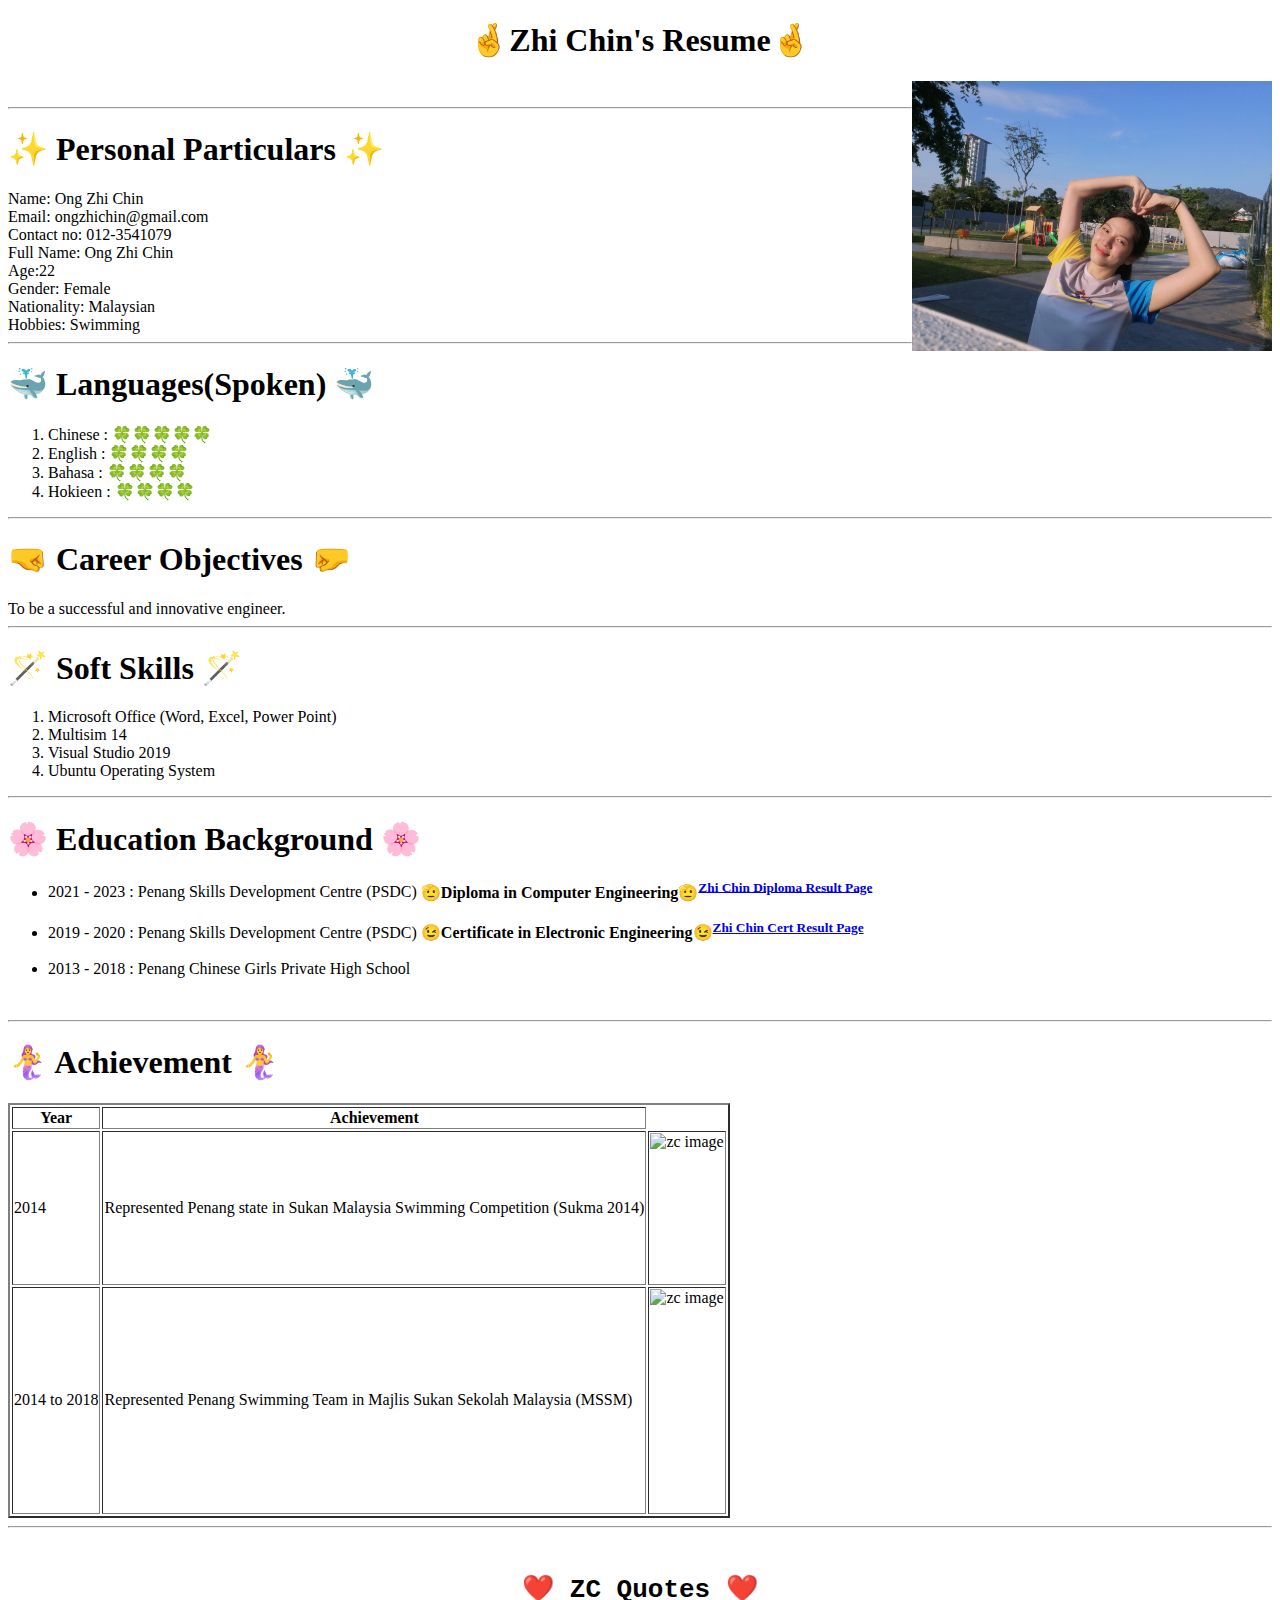
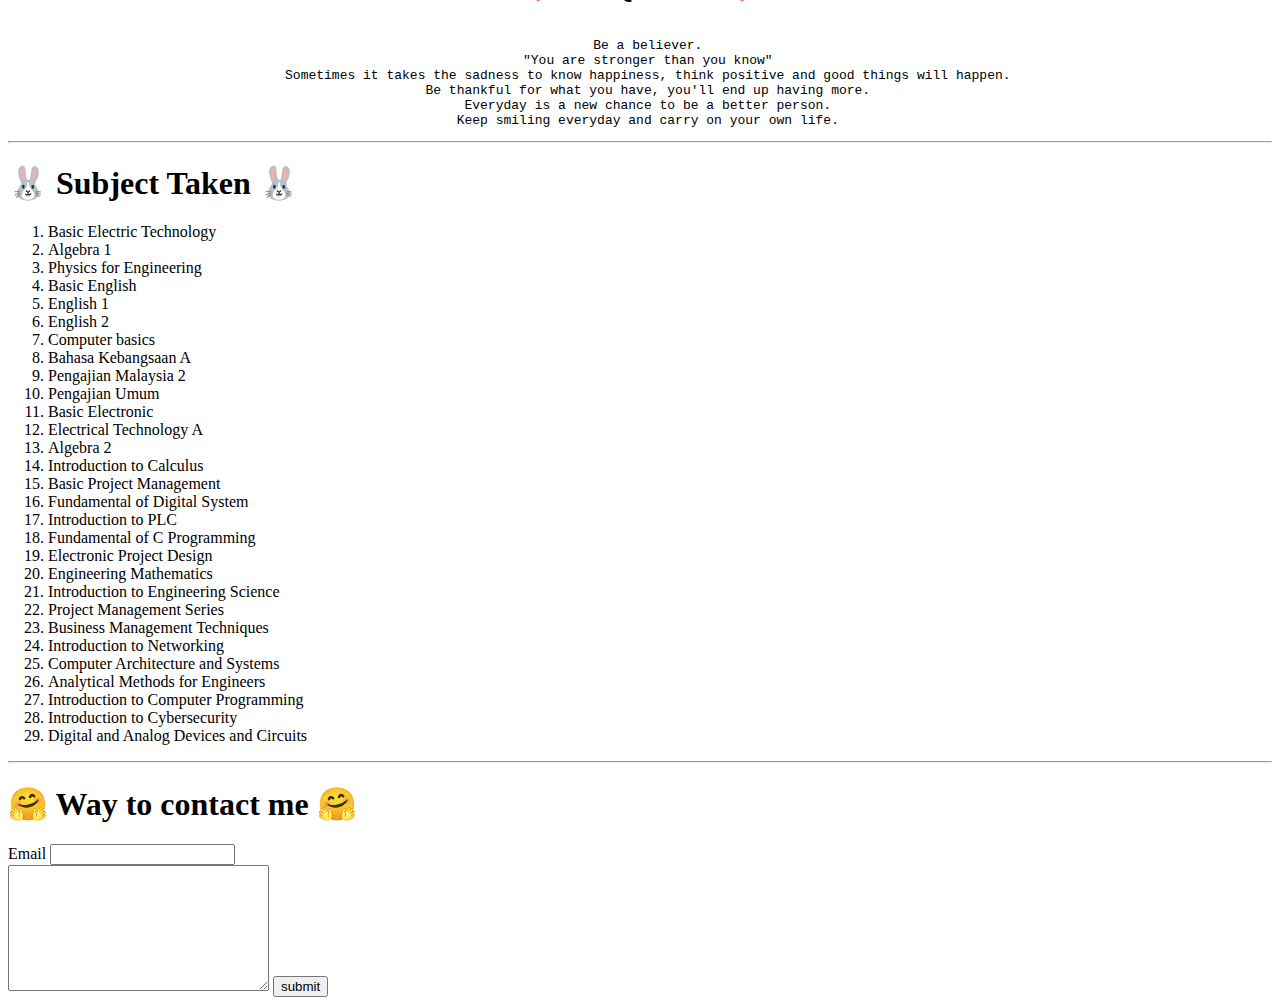
==== index.html @ ccd00803 "Update index.html" ====
<!DOCTYPE html>
<html lang="en" dir="ltr">
  <head>
    <meta charset="utf-8">
    <title>Resume</title>
    <style>
    img {
      float: right;
    }

    </style>
  </head>

  <body>
  <h1 style="text-align:center">🤞Zhi Chin's Resume🤞</h1>

  <img src="ozchin.jpg" alt="zc image" height='270' witdh='45'><br>


<hr>

<h1>✨ Personal Particulars ✨</h1>
<label>Name: Ong Zhi Chin</label><br>
<label>Email: ongzhichin@gmail.com</label><br>
<label>Contact no: 012-3541079</label><br>
<label>Full Name: Ong Zhi Chin</label><br>
<label>Age:22 </label><br>
<label>Gender: Female</label><br>
<label>Nationality: Malaysian</label><br>
<label>Hobbies: Swimming</label><br>
<hr>
<h1>🐳 Languages(Spoken) 🐳</h1>
<ol>
  <li>Chinese : 🍀🍀🍀🍀🍀</li>
  <li>English : 🍀🍀🍀🍀</li>
  <li>Bahasa  : 🍀🍀🍀🍀</li>
  <li>Hokieen : 🍀🍀🍀🍀</li>
</ol>
<hr>

<h1>🤜 Career Objectives 🤛</h1>
<label>To be a successful and innovative engineer.</label><br>

<hr>
<h1>🪄 Soft Skills 🪄</h1>
<ol>
  <li>Microsoft Office (Word, Excel, Power Point)</li>
  <li>Multisim 14</li>
  <li>Visual Studio 2019</li>
  <li>Ubuntu Operating System</li>
</ol>
<hr>
<h1>🌸 Education Background 🌸</h1>
<ul>
  <li>2021 - 2023 : Penang Skills Development Centre (PSDC) <b> 🫡Diploma in Computer Engineering🫡<sup><a href="dip.html">Zhi Chin Diploma Result Page</a></sup></b></li><br>
  <li>2019 - 2020 : Penang Skills Development Centre (PSDC) <b>😉Certificate in Electronic Engineering😉<sup><a href="cert.html">Zhi Chin Cert Result Page</a></sup></b></li><br>

  <li>2013 - 2018 : Penang Chinese Girls Private High School</li>
</ul><br>

<hr>


<h1>🧜‍♀️ Achievement 🧜‍♀️</h1>
<table border="2">
<thead>
<th>Year</th>
<th>Achievement</th>
</thead>

<tbody>

<tr>
  <td>2014</td>
  <td>Represented Penang state in Sukan Malaysia Swimming Competition (Sukma 2014)</td>
  <td><img src="images\swim.jpg" alt="zc image" height='150' witdh='75'></td>
</tr>

<tr>
  <td>2014 to 2018</td>
  <td>Represented Penang Swimming Team in Majlis Sukan Sekolah Malaysia (MSSM)</td>
  <td><img src="images\zchin.jpg" alt="zc image" height='223' witdh='60'></td>
</tr>

</tbody>
</table>

<hr>
<pre style="text-align:center">
  <h1>❤️ ZC Quotes ❤️</h1>
  Be a believer.
  "You are stronger than you know"
  Sometimes it takes the sadness to know happiness, think positive and good things will happen.
  Be thankful for what you have, you'll end up having more.
  Everyday is a new chance to be a better person.
  Keep smiling everyday and carry on your own life.
</pre>
<hr>
<h1>🐰 Subject Taken 🐰</h1>
<ol>
  <li>Basic Electric Technology</li>
  <li>Algebra 1</li>
  <li>Physics for Engineering</li>
  <li>Basic English</li>
  <li>English 1</li>
  <li>English 2</li>
  <li>Computer basics</li>
  <li>Bahasa Kebangsaan A</li>
  <li>Pengajian Malaysia 2</li>
  <li>Pengajian Umum</li>
  <li>Basic Electronic</li>
  <li>Electrical Technology A</li>
  <li>Algebra 2</li>
  <li>Introduction to Calculus</li>
  <li>Basic Project Management</li>
  <li>Fundamental of Digital System</li>
  <li>Introduction to PLC</li>
  <li>Fundamental of C Programming</li>
  <li>Electronic Project Design</li>
  <li>Engineering Mathematics</li>
  <li>Introduction to Engineering Science</li>
  <li>Project Management Series</li>
  <li>Business Management Techniques</li>
  <li>Introduction to Networking</li>
  <li>Computer Architecture and Systems</li>
  <li>Analytical Methods for Engineers</li>
  <li>Introduction to Computer Programming</li>
  <li>Introduction to Cybersecurity</li>
  <li>Digital and Analog Devices and Circuits</li>
</ol>

<hr>
<h1>🤗 Way to contact me 🤗</h1>
<form class="" action="mailto:zhio1138@student.psdc.edu.my" method="post">

<label>Email</label>
<input type="email" name="email" value="" /> <br>
<textarea name="name" rows="8" cols="30"></textarea>
<input type="submit" name="" value="submit"/> <br>

</body>
</html>
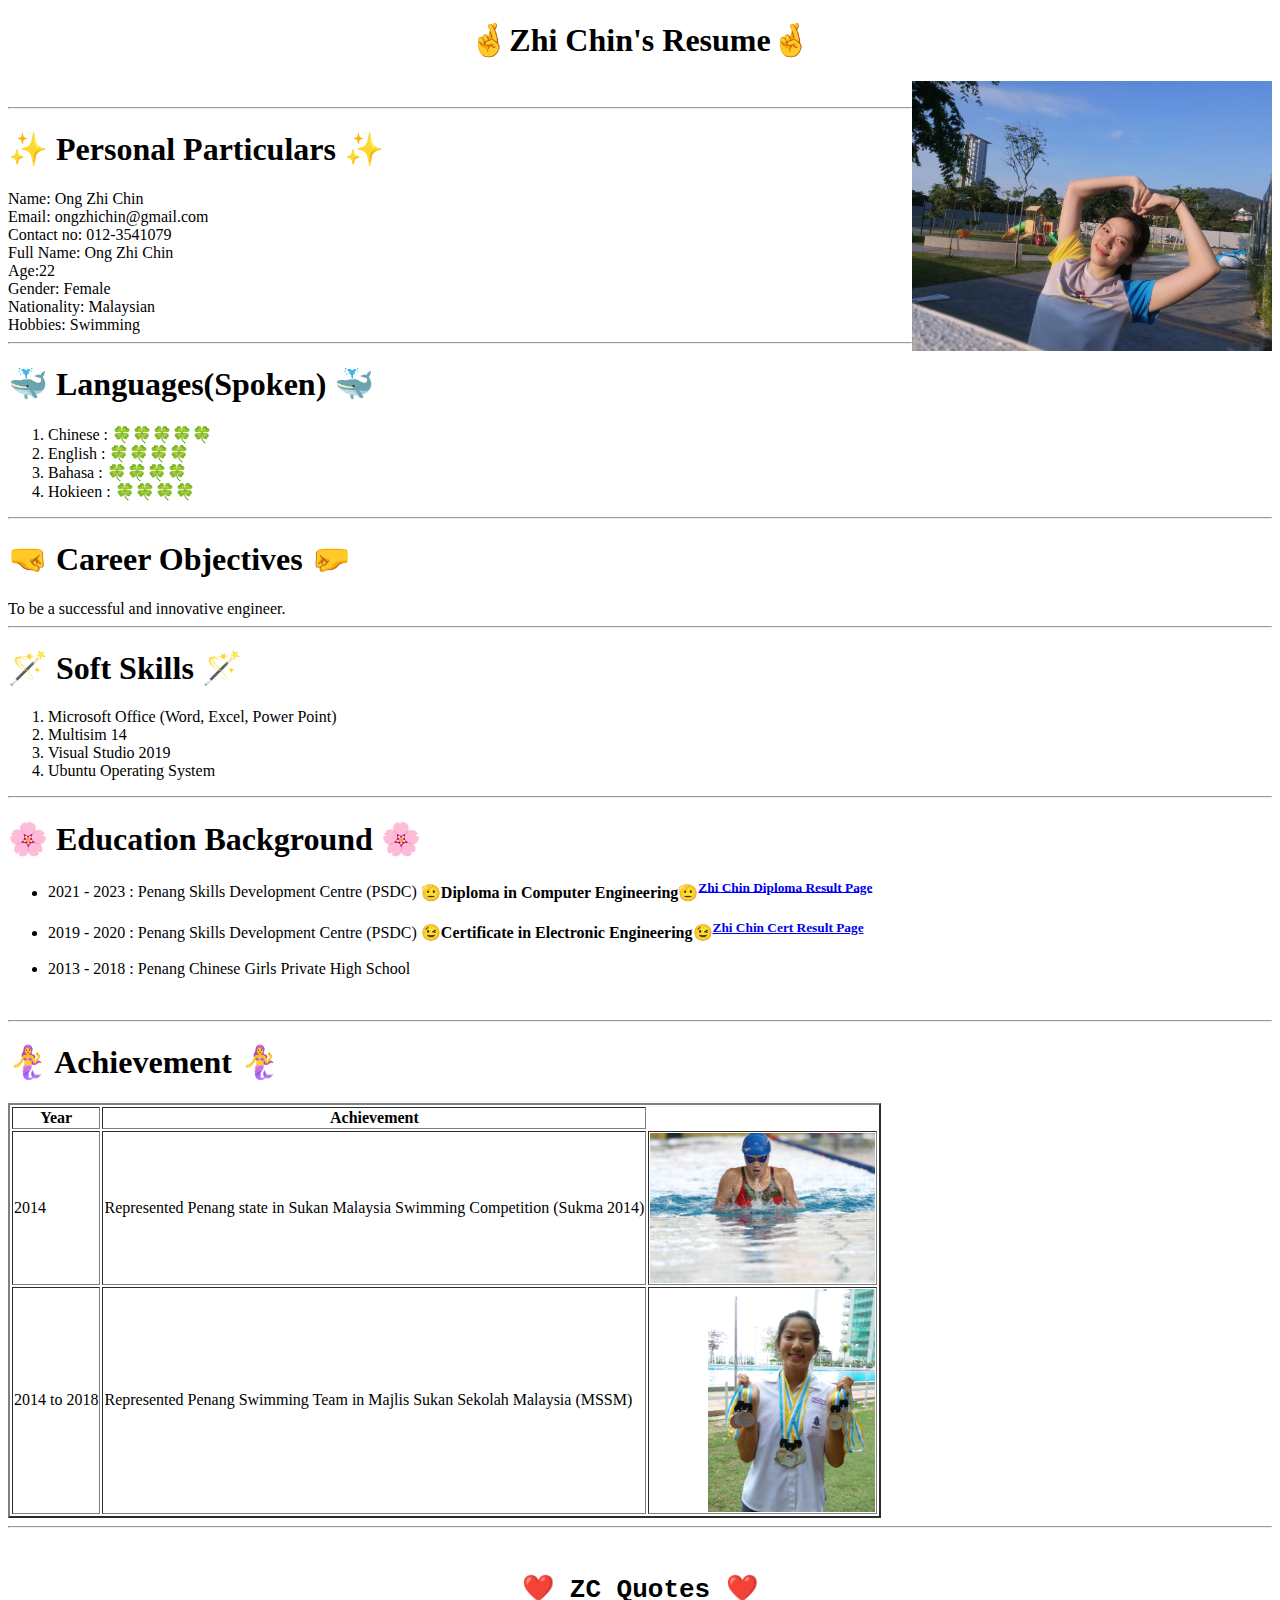
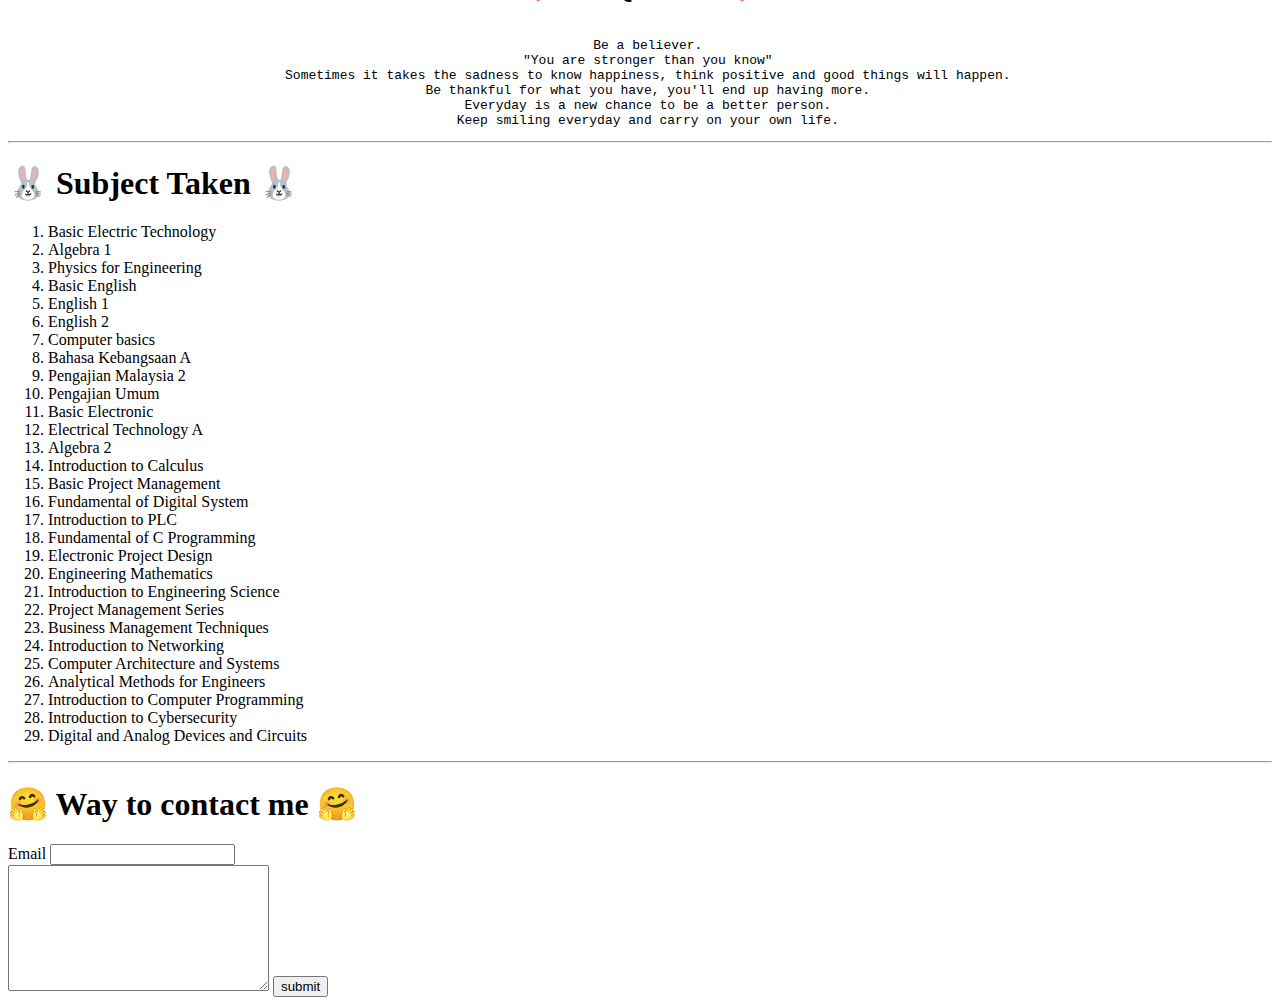
==== commit bab5ccb1: "Update index.html" ====
--- a/index.html
+++ b/index.html
@@ -73,13 +73,13 @@
 <tr>
   <td>2014</td>
   <td>Represented Penang state in Sukan Malaysia Swimming Competition (Sukma 2014)</td>
-  <td><img src="images\swim.jpg" alt="zc image" height='150' witdh='75'></td>
+  <td><img src="swim.jpg" alt="zc image" height='150' witdh='75'></td>
 </tr>
 
 <tr>
   <td>2014 to 2018</td>
   <td>Represented Penang Swimming Team in Majlis Sukan Sekolah Malaysia (MSSM)</td>
-  <td><img src="images\zchin.jpg" alt="zc image" height='223' witdh='60'></td>
+  <td><img src="\zchin.jpg" alt="zc image" height='223' witdh='60'></td>
 </tr>
 
 </tbody>
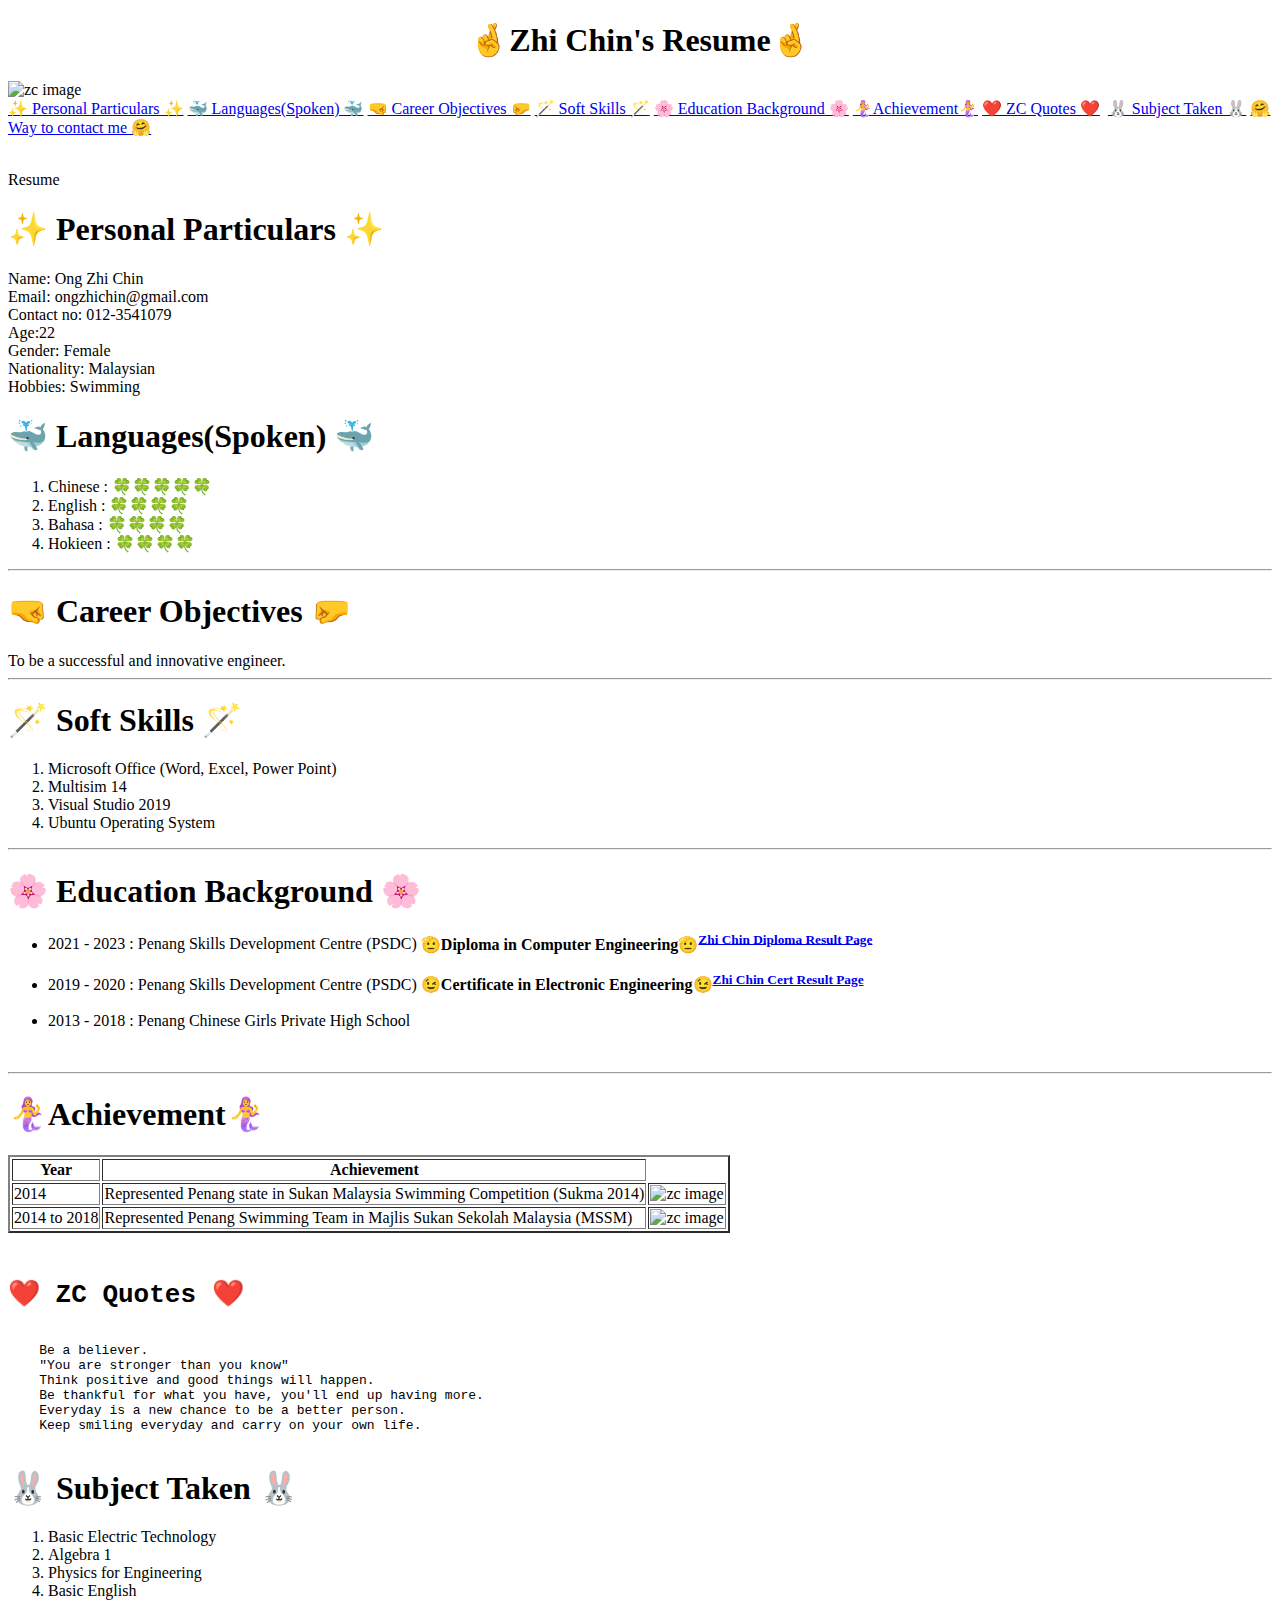
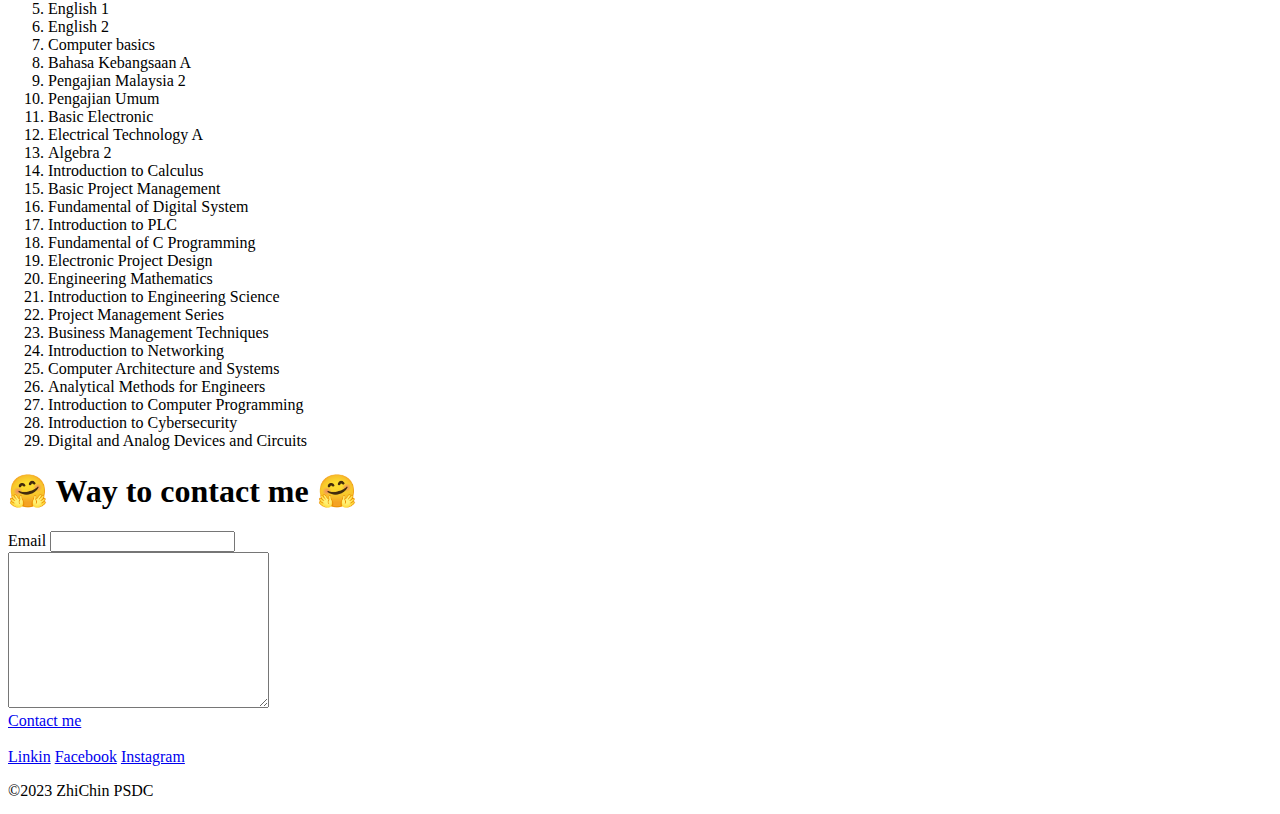
==== commit 1a0b1458: "Update index.html" ====
--- a/index.html
+++ b/index.html
@@ -2,141 +2,194 @@
 <html lang="en" dir="ltr">
   <head>
     <meta charset="utf-8">
+
+    <link rel="icon" href="images\zc favicon.ico">
+    <link rel="stylesheet" href="css\mystyle.css">
+
+
+
+<link rel="preconnect" href="https://fonts.googleapis.com">
+<link rel="preconnect" href="https://fonts.gstatic.com" crossorigin>
+<link href="https://fonts.googleapis.com/css2?family=Indie+Flower&family=Itim&family=Lora&family=Noto+Serif:ital@1&display=swap" rel="stylesheet">
     <title>Resume</title>
-    <style>
-    img {
-      float: right;
-    }
 
-    </style>
   </head>
 
   <body>
-  <h1 style="text-align:center">🤞Zhi Chin's Resume🤞</h1>
+    <div class="TOP">
+      <h1 style="text-align:center">🤞Zhi Chin's Resume🤞</h1>
 
-  <img src="ozchin.jpg" alt="zc image" height='270' witdh='45'><br>
+      <div class="top-pic">
+        <img src="C:\Users\zczhi\Desktop\Web Dev\images\ozchin.jpg" alt="zc image" height='170' witdh='45'>
+      </div>
+
+      <div class="top-link">
+
+      <a href="#✨ Personal Particulars ✨">✨ Personal Particulars ✨</a>
+      <a href="#🐳 Languages(Spoken) 🐳">🐳 Languages(Spoken) 🐳</a>
+      <a href="#🤜 Career Objectives 🤛">🤜 Career Objectives 🤛</a>
+      <a href="#🪄 Soft Skills 🪄">🪄 Soft Skills 🪄</a>
+      <a href="#🌸 Education Background 🌸">🌸 Education Background 🌸</a>
+      <a href="#🧜‍♀️Achievement🧜‍♀️"> 🧜‍♀️Achievement🧜‍♀️</a>
+      <a href="#❤️ ZC Quotes ❤️">❤️ ZC Quotes ❤️</a> ‍
+      <a href="#🐰 Subject Taken 🐰">🐰 Subject Taken 🐰</a>
+      <a href="#🤗 Way to contact me 🤗"> 🤗 Way to contact me 🤗</a>
+      </div>
+
+      <div class="top">
+
+        <div class="top-zc-cny">
+            <img src="images\zc cny.jpg" alt="" class="top-image">
+            <p class="top-text">Resume</p>
+        </div>
 
 
-<hr>
+          <div class="PP">
+            <h1 id="✨ Personal Particulars ✨">✨ Personal Particulars ✨</h1>
 
-<h1>✨ Personal Particulars ✨</h1>
-<label>Name: Ong Zhi Chin</label><br>
-<label>Email: ongzhichin@gmail.com</label><br>
-<label>Contact no: 012-3541079</label><br>
-<label>Full Name: Ong Zhi Chin</label><br>
-<label>Age:22 </label><br>
-<label>Gender: Female</label><br>
-<label>Nationality: Malaysian</label><br>
-<label>Hobbies: Swimming</label><br>
-<hr>
-<h1>🐳 Languages(Spoken) 🐳</h1>
-<ol>
-  <li>Chinese : 🍀🍀🍀🍀🍀</li>
-  <li>English : 🍀🍀🍀🍀</li>
-  <li>Bahasa  : 🍀🍀🍀🍀</li>
-  <li>Hokieen : 🍀🍀🍀🍀</li>
-</ol>
-<hr>
+            <label>Name: Ong Zhi Chin</label><br>
+            <label>Email: ongzhichin@gmail.com</label><br>
+            <label>Contact no: 012-3541079</label><br>
+            <label>Age:22 </label><br>
+            <label>Gender: Female</label><br>
+            <label>Nationality: Malaysian</label><br>
+            <label>Hobbies: Swimming</label><br>
+          </div>
 
-<h1>🤜 Career Objectives 🤛</h1>
-<label>To be a successful and innovative engineer.</label><br>
+        </div>
 
-<hr>
-<h1>🪄 Soft Skills 🪄</h1>
-<ol>
-  <li>Microsoft Office (Word, Excel, Power Point)</li>
-  <li>Multisim 14</li>
-  <li>Visual Studio 2019</li>
-  <li>Ubuntu Operating System</li>
-</ol>
-<hr>
-<h1>🌸 Education Background 🌸</h1>
-<ul>
-  <li>2021 - 2023 : Penang Skills Development Centre (PSDC) <b> 🫡Diploma in Computer Engineering🫡<sup><a href="dip.html">Zhi Chin Diploma Result Page</a></sup></b></li><br>
-  <li>2019 - 2020 : Penang Skills Development Centre (PSDC) <b>😉Certificate in Electronic Engineering😉<sup><a href="cert.html">Zhi Chin Cert Result Page</a></sup></b></li><br>
+    </div>
 
-  <li>2013 - 2018 : Penang Chinese Girls Private High School</li>
-</ul><br>
+<div class="Languages">
+  <h1 id="🐳 Languages(Spoken) 🐳">🐳 Languages(Spoken) 🐳</h1>
+  <ol>
+    <li>Chinese : 🍀🍀🍀🍀🍀</li>
+    <li>English : 🍀🍀🍀🍀</li>
+    <li>Bahasa  : 🍀🍀🍀🍀</li>
+    <li>Hokieen : 🍀🍀🍀🍀</li>
+  </ol>
+  <hr>
 
-<hr>
+  <h1 id="🤜 Career Objectives 🤛">🤜 Career Objectives 🤛</h1>
+  <label>To be a successful and innovative engineer.</label><br>
+
+  <hr>
+  <h1 id="🪄 Soft Skills 🪄">🪄 Soft Skills 🪄</h1>
+  <ol>
+    <li>Microsoft Office (Word, Excel, Power Point)</li>
+    <li>Multisim 14</li>
+    <li>Visual Studio 2019</li>
+    <li>Ubuntu Operating System</li>
+  </ol>
+  <hr>
+  <h1 id="🌸 Education Background 🌸">🌸 Education Background 🌸</h1>
+
+  <ul>
+    <li>2021 - 2023 : Penang Skills Development Centre (PSDC) <b> 🫡Diploma in Computer Engineering🫡<sup><a href="dip.html">Zhi Chin Diploma Result Page</a></sup></b></li><br>
+    <li>2019 - 2020 : Penang Skills Development Centre (PSDC) <b>😉Certificate in Electronic Engineering😉<sup><a href="cert.html">Zhi Chin Cert Result Page</a></sup></b></li><br>
+    <li>2013 - 2018 : Penang Chinese Girls Private High School</li>
+  </ul><br>
+
+  <hr>
+
+  <div class="Achievement">
+    <h1 id="🧜‍♀️Achievement🧜‍♀️">🧜‍♀️Achievement🧜‍♀️</h1>
+    <table border="2">
+    <thead>
+    <th>Year</th>
+    <th>Achievement</th>
+    </thead>
+
+    <tbody>
+
+    <tr>
+      <td>2014</td>
+      <td>Represented Penang state in Sukan Malaysia Swimming Competition (Sukma 2014)</td>
+      <td><img src="C:\Users\zczhi\Desktop\Web Dev\images\swim.jpg" alt="zc image" height='150' witdh='75'></td>
+    </tr>
+
+    <tr>
+      <td>2014 to 2018</td>
+      <td>Represented Penang Swimming Team in Majlis Sukan Sekolah Malaysia (MSSM)</td>
+      <td><img src="C:\Users\zczhi\Desktop\Web Dev\images\zchin.jpg" alt="zc image" height='223' witdh='70'></td>
+    </tr>
+
+    </tbody>
+    </table>
+
+  </div>
+
+</div>
+
+<div class="ZC">
+  <pre class="zc">
+    <h1 class="zc"id="❤️ ZC Quotes ❤️">❤️ ZC Quotes ❤️</h1>
+    Be a believer.
+    "You are stronger than you know"
+    Think positive and good things will happen.
+    Be thankful for what you have, you'll end up having more.
+    Everyday is a new chance to be a better person.
+    Keep smiling everyday and carry on your own life.
+  </pre>
+
+</div>
+
+<div class="Subj">
+  <h1 id="🐰 Subject Taken 🐰">🐰 Subject Taken 🐰</h1>
+  <ol>
+    <li>Basic Electric Technology</li>
+    <li>Algebra 1</li>
+    <li>Physics for Engineering</li>
+    <li>Basic English</li>
+    <li>English 1</li>
+    <li>English 2</li>
+    <li>Computer basics</li>
+    <li>Bahasa Kebangsaan A</li>
+    <li>Pengajian Malaysia 2</li>
+    <li>Pengajian Umum</li>
+    <li>Basic Electronic</li>
+    <li>Electrical Technology A</li>
+    <li>Algebra 2</li>
+    <li>Introduction to Calculus</li>
+    <li>Basic Project Management</li>
+    <li>Fundamental of Digital System</li>
+    <li>Introduction to PLC</li>
+    <li>Fundamental of C Programming</li>
+    <li>Electronic Project Design</li>
+    <li>Engineering Mathematics</li>
+    <li>Introduction to Engineering Science</li>
+    <li>Project Management Series</li>
+    <li>Business Management Techniques</li>
+    <li>Introduction to Networking</li>
+    <li>Computer Architecture and Systems</li>
+    <li>Analytical Methods for Engineers</li>
+    <li>Introduction to Computer Programming</li>
+    <li>Introduction to Cybersecurity</li>
+    <li>Digital and Analog Devices and Circuits</li>
+  </ol>
+</div>
+
+<div class="Way">
+  <h1 id="🤗 Way to contact me 🤗">🤗 Way to contact me 🤗</h1>
+
+  <label>Email</label>
+  <input type="email" name="email" value="" /> <br>
+
+  <div class="text-area">
+    <textarea name="name" rows="10" cols="30"></textarea>
+  </div>
 
 
-<h1>🧜‍♀️ Achievement 🧜‍♀️</h1>
-<table border="2">
-<thead>
-<th>Year</th>
-<th>Achievement</th>
-</thead>
+  <a href="mailto:zhio1138@student.psdc.edu.my" class="btn">Contact me</a>
+</div>
+<br>
+<div class="bottom">
+  <a href="https://www.psdc.org.my/">Linkin</a>
+  <a href="https://www.facebook.com/login/">Facebook</a>
+  <a href="https://www.instagram.com/accounts/login/">Instagram</a>
 
-<tbody>
-
-<tr>
-  <td>2014</td>
-  <td>Represented Penang state in Sukan Malaysia Swimming Competition (Sukma 2014)</td>
-  <td><img src="swim.jpg" alt="zc image" height='150' witdh='75'></td>
-</tr>
-
-<tr>
-  <td>2014 to 2018</td>
-  <td>Represented Penang Swimming Team in Majlis Sukan Sekolah Malaysia (MSSM)</td>
-  <td><img src="\zchin.jpg" alt="zc image" height='223' witdh='60'></td>
-</tr>
-
-</tbody>
-</table>
-
-<hr>
-<pre style="text-align:center">
-  <h1>❤️ ZC Quotes ❤️</h1>
-  Be a believer.
-  "You are stronger than you know"
-  Sometimes it takes the sadness to know happiness, think positive and good things will happen.
-  Be thankful for what you have, you'll end up having more.
-  Everyday is a new chance to be a better person.
-  Keep smiling everyday and carry on your own life.
-</pre>
-<hr>
-<h1>🐰 Subject Taken 🐰</h1>
-<ol>
-  <li>Basic Electric Technology</li>
-  <li>Algebra 1</li>
-  <li>Physics for Engineering</li>
-  <li>Basic English</li>
-  <li>English 1</li>
-  <li>English 2</li>
-  <li>Computer basics</li>
-  <li>Bahasa Kebangsaan A</li>
-  <li>Pengajian Malaysia 2</li>
-  <li>Pengajian Umum</li>
-  <li>Basic Electronic</li>
-  <li>Electrical Technology A</li>
-  <li>Algebra 2</li>
-  <li>Introduction to Calculus</li>
-  <li>Basic Project Management</li>
-  <li>Fundamental of Digital System</li>
-  <li>Introduction to PLC</li>
-  <li>Fundamental of C Programming</li>
-  <li>Electronic Project Design</li>
-  <li>Engineering Mathematics</li>
-  <li>Introduction to Engineering Science</li>
-  <li>Project Management Series</li>
-  <li>Business Management Techniques</li>
-  <li>Introduction to Networking</li>
-  <li>Computer Architecture and Systems</li>
-  <li>Analytical Methods for Engineers</li>
-  <li>Introduction to Computer Programming</li>
-  <li>Introduction to Cybersecurity</li>
-  <li>Digital and Analog Devices and Circuits</li>
-</ol>
-
-<hr>
-<h1>🤗 Way to contact me 🤗</h1>
-<form class="" action="mailto:zhio1138@student.psdc.edu.my" method="post">
-
-<label>Email</label>
-<input type="email" name="email" value="" /> <br>
-<textarea name="name" rows="8" cols="30"></textarea>
-<input type="submit" name="" value="submit"/> <br>
+  <p>©2023 ZhiChin PSDC</p>
+</div>
 
 </body>
 </html>
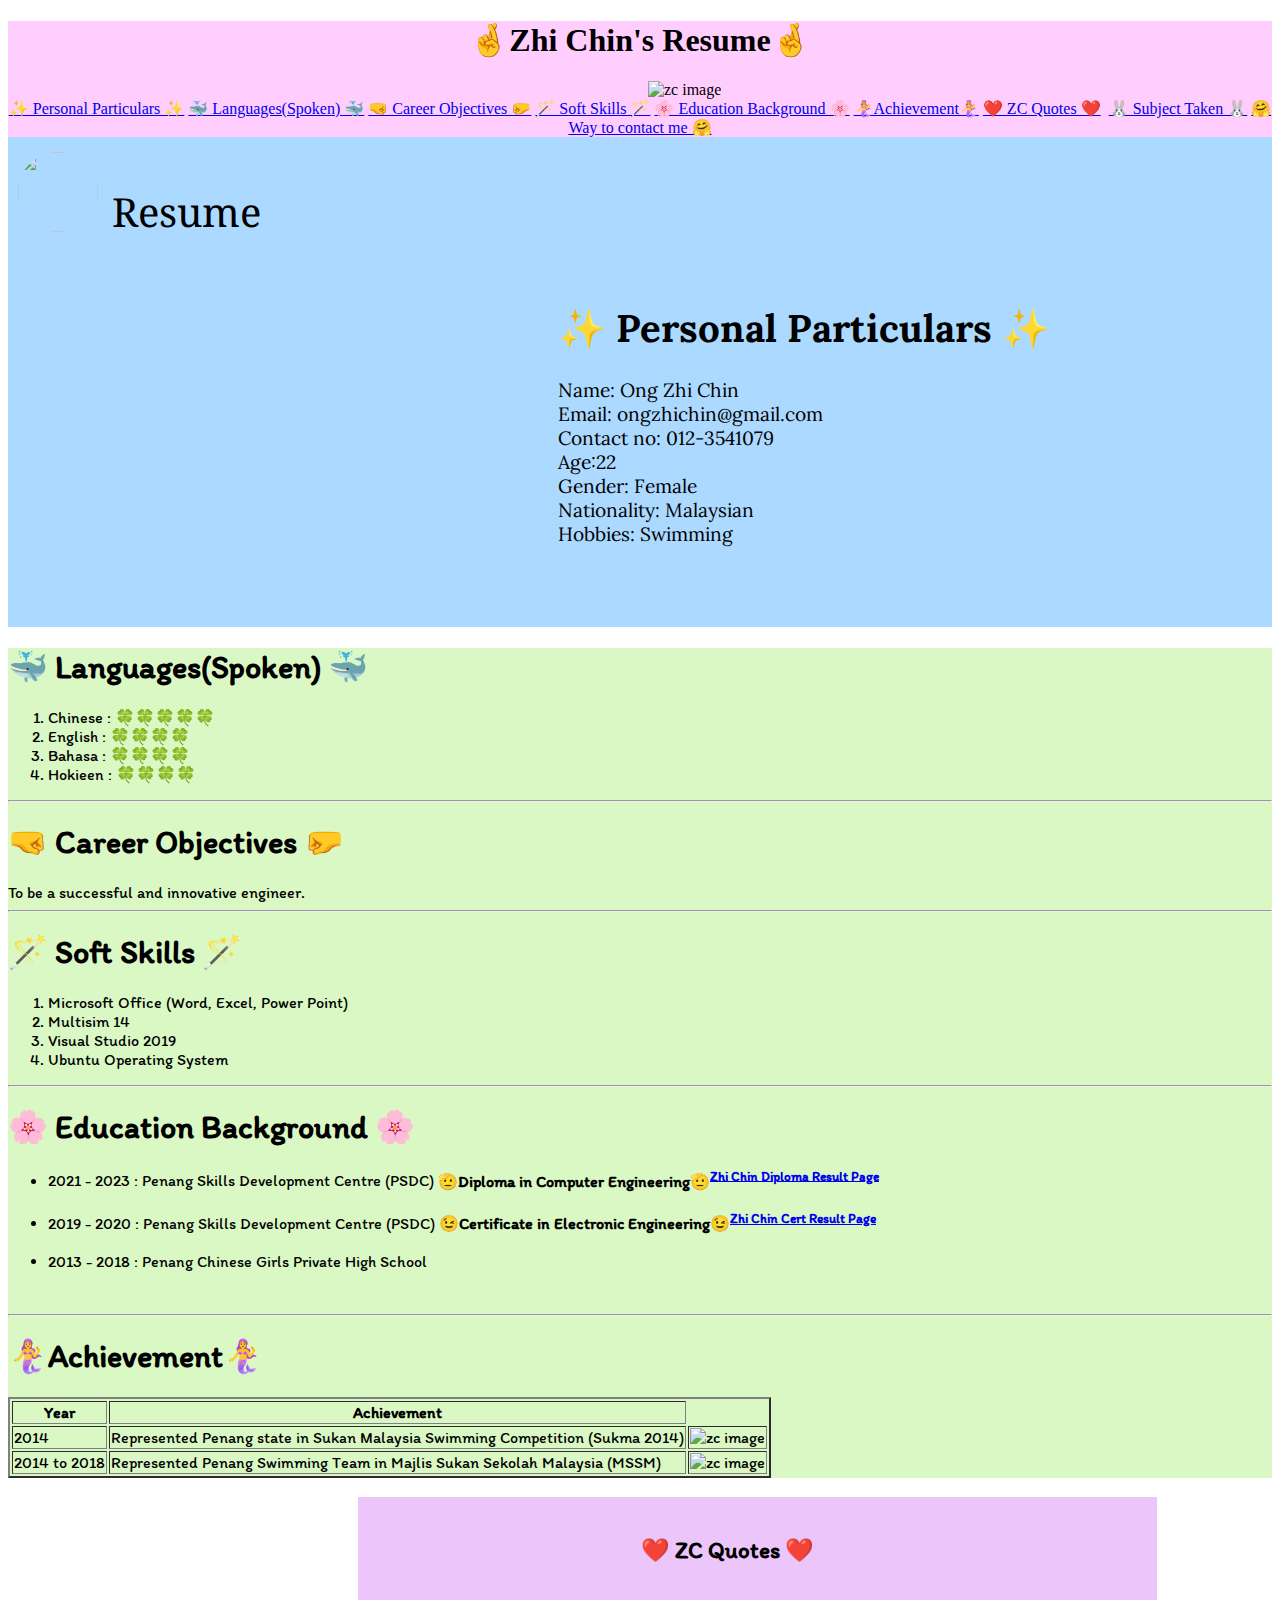
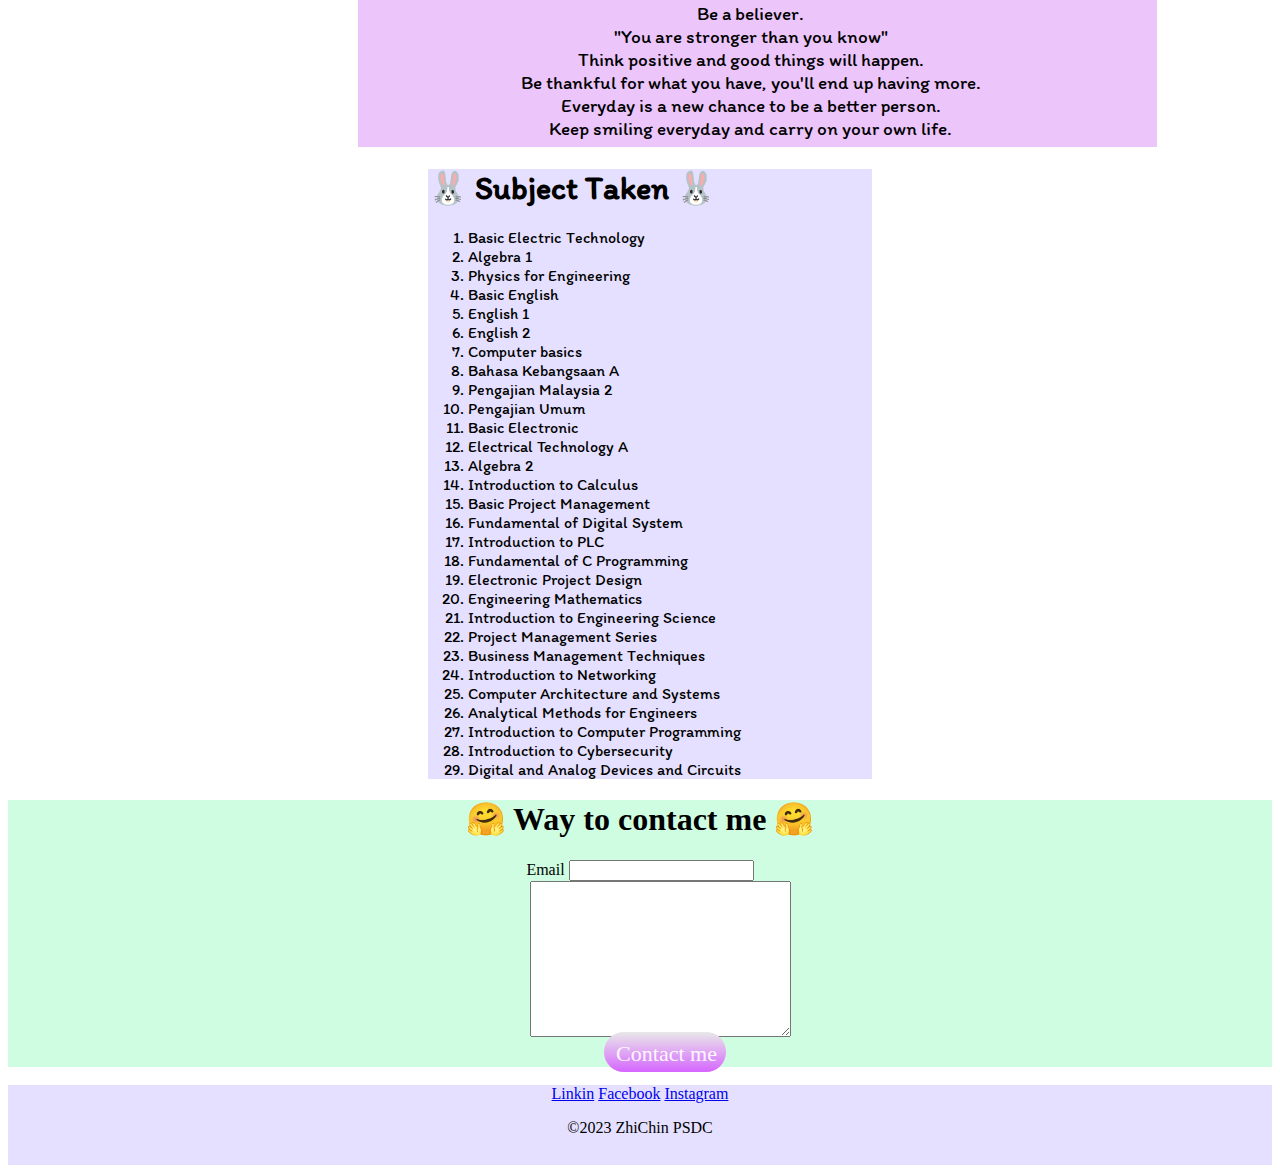
==== commit 598eb8f5: "Update index.html" ====
--- a/index.html
+++ b/index.html
@@ -4,7 +4,7 @@
     <meta charset="utf-8">
 
     <link rel="icon" href="images\zc favicon.ico">
-    <link rel="stylesheet" href="css\mystyle.css">
+    <link rel="stylesheet" href="mystyle.css">
 
 
 
@@ -20,7 +20,7 @@
       <h1 style="text-align:center">🤞Zhi Chin's Resume🤞</h1>
 
       <div class="top-pic">
-        <img src="C:\Users\zczhi\Desktop\Web Dev\images\ozchin.jpg" alt="zc image" height='170' witdh='45'>
+        <img src="images\ozchin.jpg" alt="zc image" height='170' witdh='45'> 
       </div>
 
       <div class="top-link">
@@ -105,13 +105,13 @@
     <tr>
       <td>2014</td>
       <td>Represented Penang state in Sukan Malaysia Swimming Competition (Sukma 2014)</td>
-      <td><img src="C:\Users\zczhi\Desktop\Web Dev\images\swim.jpg" alt="zc image" height='150' witdh='75'></td>
+      <td><img src="images\swim.jpg" alt="zc image" height='150' witdh='75'></td>
     </tr>
 
     <tr>
       <td>2014 to 2018</td>
       <td>Represented Penang Swimming Team in Majlis Sukan Sekolah Malaysia (MSSM)</td>
-      <td><img src="C:\Users\zczhi\Desktop\Web Dev\images\zchin.jpg" alt="zc image" height='223' witdh='70'></td>
+      <td><img src="images\zchin.jpg" alt="zc image" height='223' witdh='70'></td>
     </tr>
 
     </tbody>
--- a/mystyle.css
+++ b/mystyle.css
@@ -0,0 +1,117 @@
+.TOP{
+  background-color:#FFCEFE;
+}
+.top-pic{
+  margin:0 auto 0 auto;
+  margin-left: 640px;
+}
+.top-link{
+  text-align:center;
+
+}
+.top{
+  background-color:#ABD9FF;
+}
+.top-zc-cny{
+  padding-top:10px;
+  height: 90px;
+  margin-bottom:40px;
+}
+.Languages{
+  background-color:#D9F8C4;
+  font-family: 'Itim', cursive;
+  font-size: 1em;
+}
+.ZC{
+  background-color:#ECC5FB;
+  font-family: 'Itim', cursive;
+  text-align: center;
+  margin-left:350px;
+  margin-right: 180px;
+  width: 799px;
+  height: 250px;
+}
+.zc{
+  font-size: 1.2em;
+  font-family: 'Itim', cursive;
+  margin-left: 120px;
+  margin-right: 150px;
+  top: 350px;
+}
+.Subj{
+  background-color:#E5E0FF;
+  margin-left: 420px;
+  margin-right: 400px;
+  font-family: 'Itim', cursive;
+}
+.Way{
+  background-color:#CFFDE1;
+  text-align: center;
+}
+.text-area{
+  margin-right: 400px;
+  margin-left: 440px;
+}
+.btn {
+  background: #e8e8e8;
+  background-image: -webkit-linear-gradient(top, #e8e8e8, #d666ff);
+  background-image: -moz-linear-gradient(top, #e8e8e8, #d666ff);
+  background-image: -ms-linear-gradient(top, #e8e8e8, #d666ff);
+  background-image: -o-linear-gradient(top, #e8e8e8, #d666ff);
+  background-image: linear-gradient(to bottom, #e8e8e8, #d666ff);
+  -webkit-border-radius: 28;
+  -moz-border-radius: 28;
+  border-radius: 20px;
+  font-family: Georgia;
+  color: #fff7ff;
+  font-size: 22px;
+  padding: 9px 9px 6px 12px;
+  text-decoration: none;
+  margin-left:50px;
+}
+
+.btn:hover {
+  background: #3cb0fd;
+  background-image: -webkit-linear-gradient(top, #3cb0fd, #3498db);
+  background-image: -moz-linear-gradient(top, #3cb0fd, #3498db);
+  background-image: -ms-linear-gradient(top, #3cb0fd, #3498db);
+  background-image: -o-linear-gradient(top, #3cb0fd, #3498db);
+  background-image: linear-gradient(to bottom, #3cb0fd, #3498db);
+  text-decoration: none;
+}
+.top-image{
+  height:80px;
+  width:80px;
+  border-radius:50%;
+  margin-left:10px;
+  margin-top: 5px;
+  margin-right:10px;
+  display:inline-block;
+}
+.top-text{
+  display:inline-block;
+  color:black;
+  font-size: 2.5em;
+  position:relative;
+  bottom:5px;
+  font-family: 'Noto Serif', serif;
+}
+.PP-head{
+    margin-right: 500px;
+    font-size:1em;
+    width:30px;
+}
+.PP{
+  background-color:#ABD9FF;
+  font-family: 'Lora', serif;
+  display: inline-block;
+  margin-left: 550px;
+  margin-bottom: 250px;
+  font-size:1.2em;
+  height: 100px;
+
+}
+.bottom{
+  height: 80px;
+  background-color: #E5E0FF;
+  text-align:center;
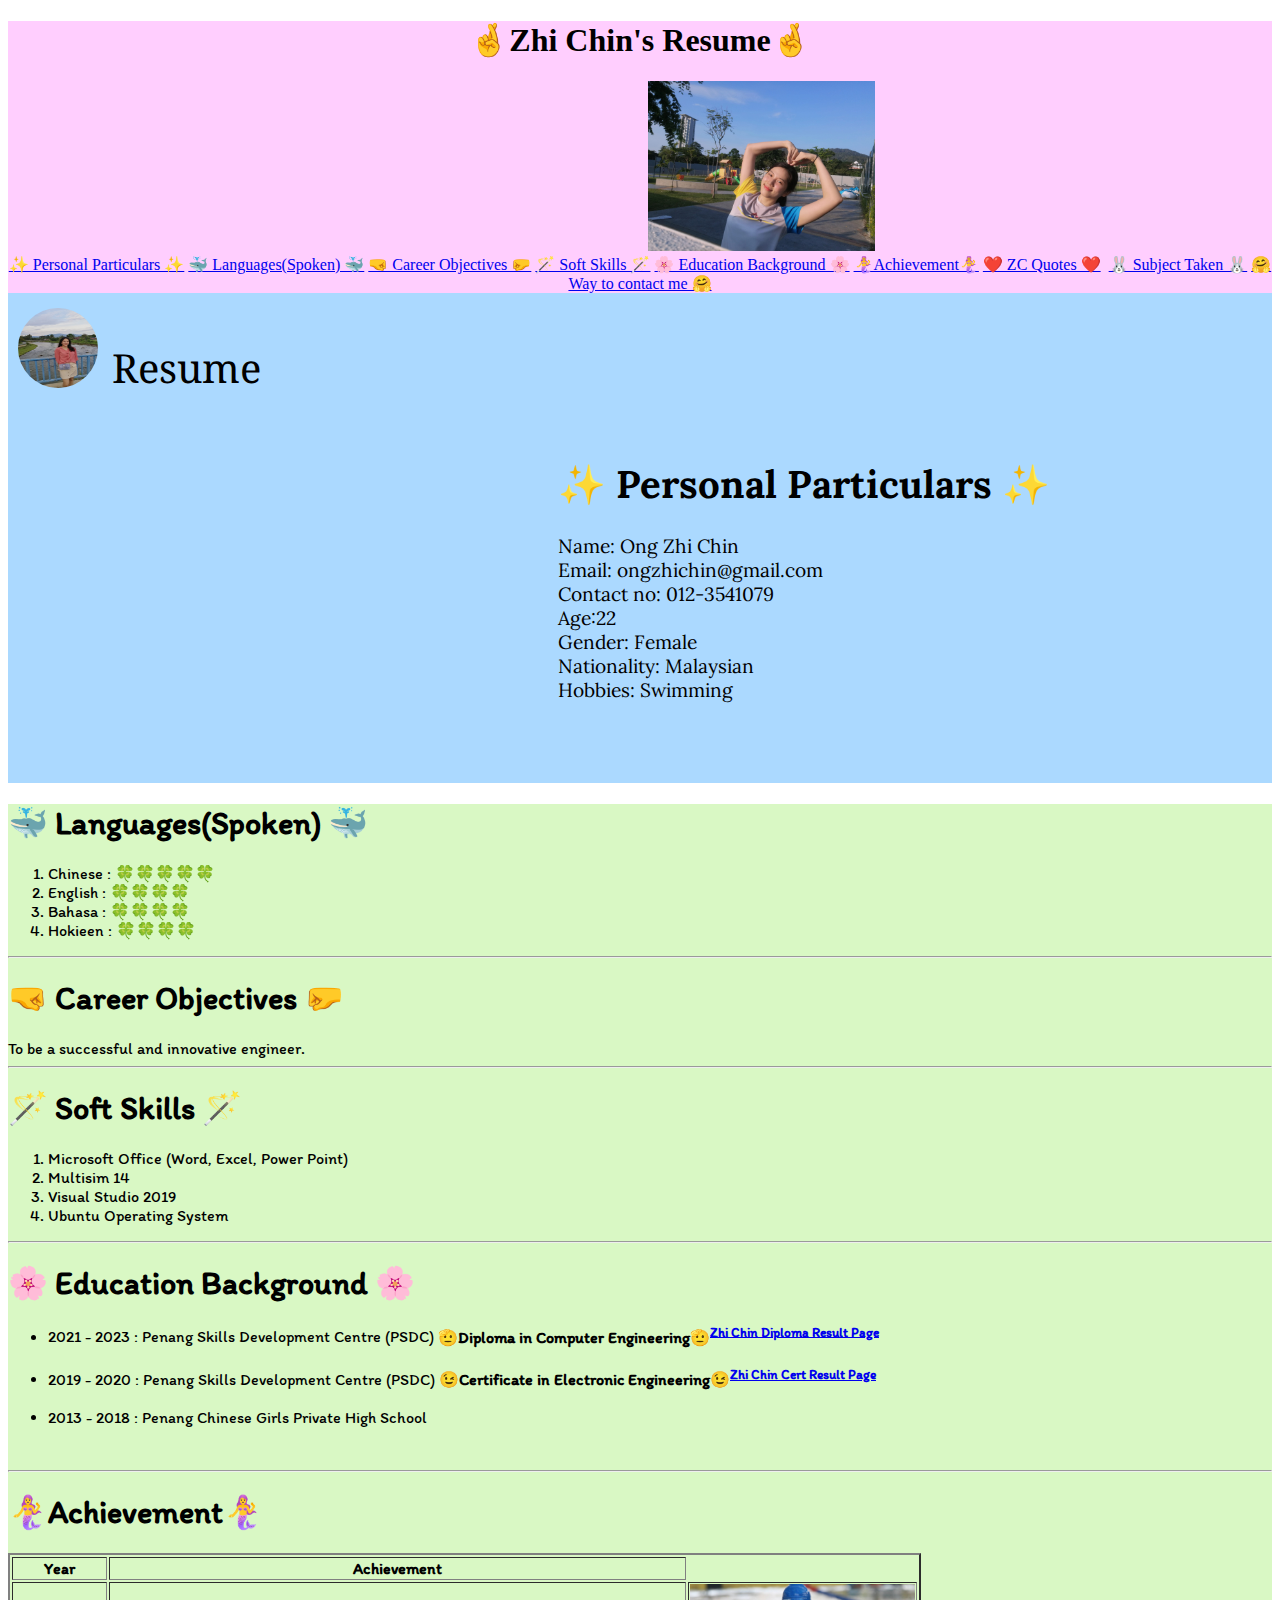
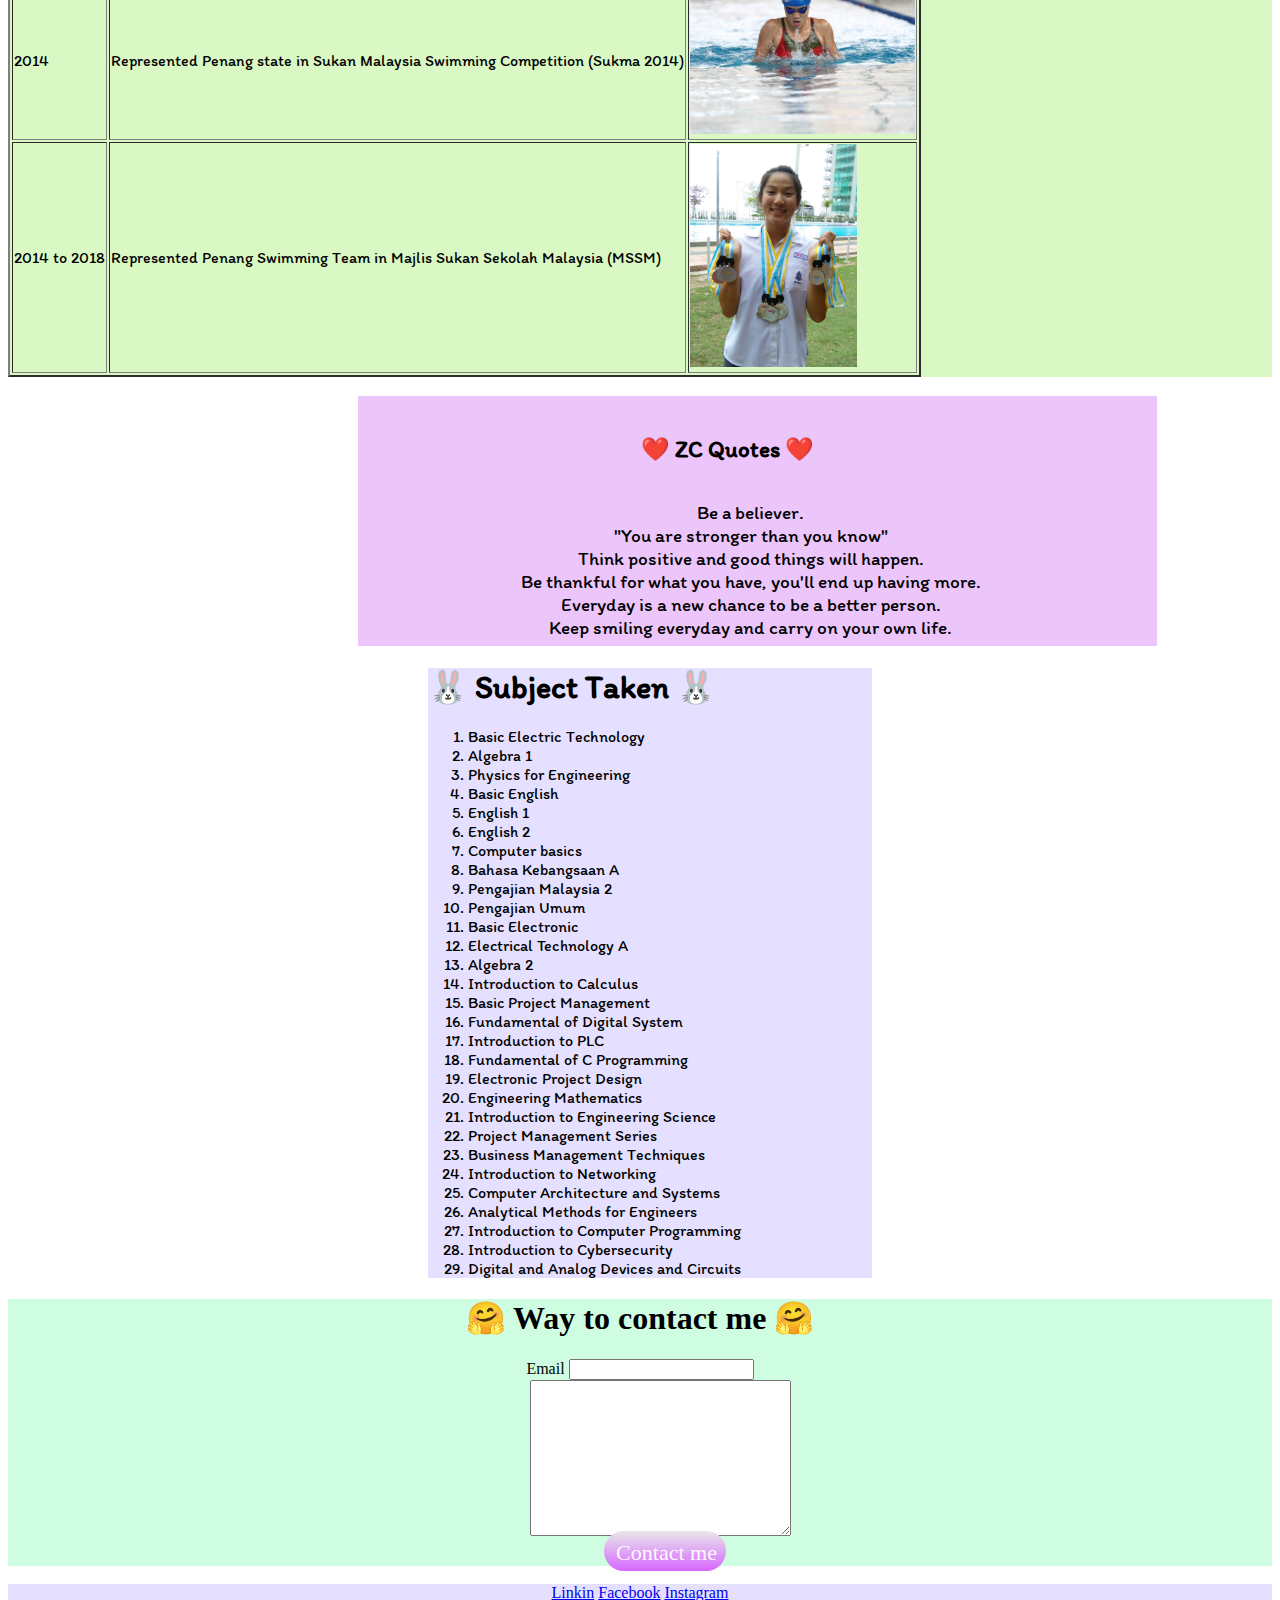
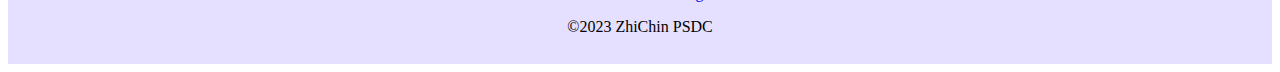
==== commit 57179ba2: "Update index.html" ====
--- a/index.html
+++ b/index.html
@@ -3,7 +3,7 @@
   <head>
     <meta charset="utf-8">
 
-    <link rel="icon" href="images\zc favicon.ico">
+    <link rel="icon" href="zc favicon.ico">
     <link rel="stylesheet" href="mystyle.css">
 
 
@@ -20,7 +20,7 @@
       <h1 style="text-align:center">🤞Zhi Chin's Resume🤞</h1>
 
       <div class="top-pic">
-        <img src="images\ozchin.jpg" alt="zc image" height='170' witdh='45'> 
+        <img src="ozchin.jpg" alt="zc image" height='170' witdh='45'> 
       </div>
 
       <div class="top-link">
@@ -39,7 +39,7 @@
       <div class="top">
 
         <div class="top-zc-cny">
-            <img src="images\zc cny.jpg" alt="" class="top-image">
+            <img src="zc cny.jpg" alt="" class="top-image">
             <p class="top-text">Resume</p>
         </div>
 
@@ -105,13 +105,13 @@
     <tr>
       <td>2014</td>
       <td>Represented Penang state in Sukan Malaysia Swimming Competition (Sukma 2014)</td>
-      <td><img src="images\swim.jpg" alt="zc image" height='150' witdh='75'></td>
+      <td><img src="swim.jpg" alt="zc image" height='150' witdh='75'></td>
     </tr>
 
     <tr>
       <td>2014 to 2018</td>
       <td>Represented Penang Swimming Team in Majlis Sukan Sekolah Malaysia (MSSM)</td>
-      <td><img src="images\zchin.jpg" alt="zc image" height='223' witdh='70'></td>
+      <td><img src="zchin.jpg" alt="zc image" height='223' witdh='70'></td>
     </tr>
 
     </tbody>
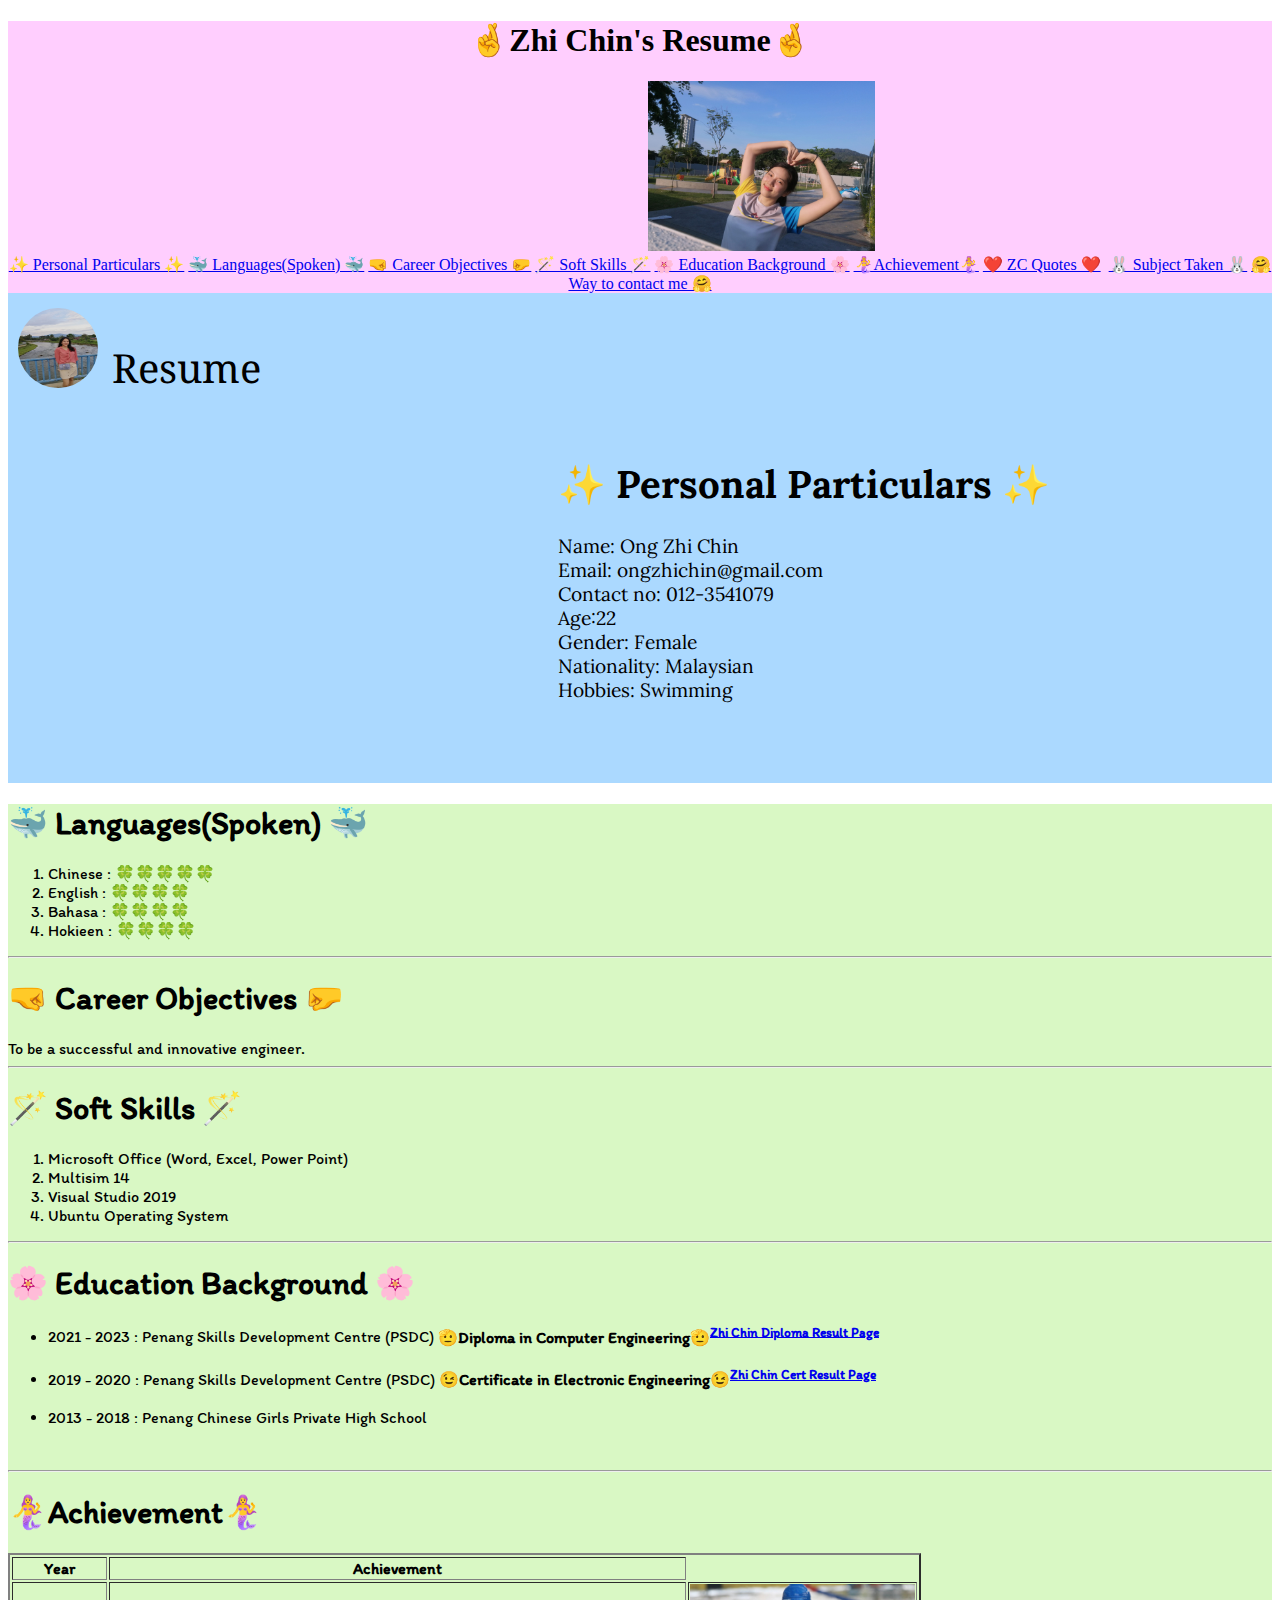
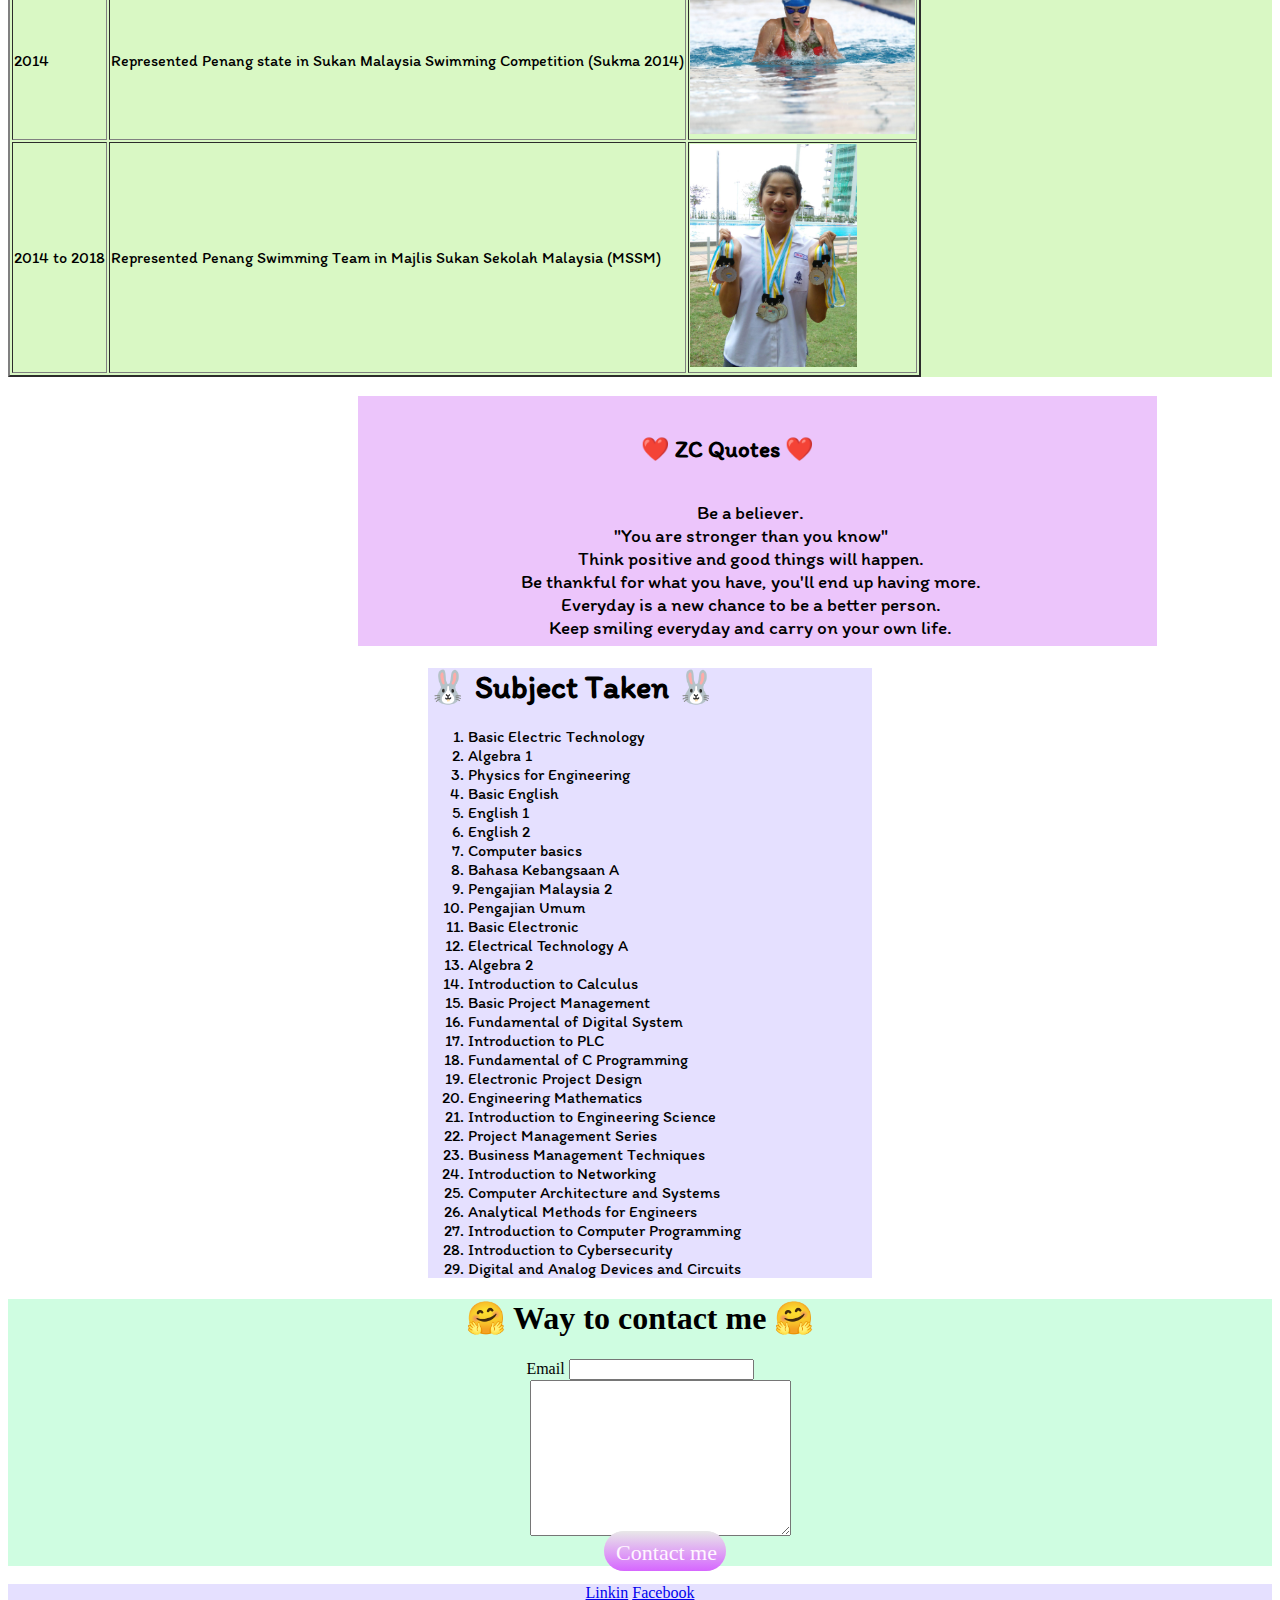
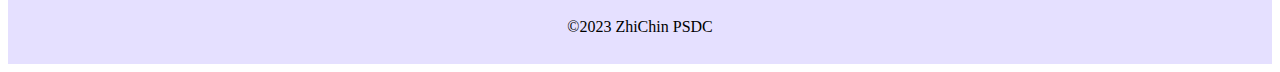
==== commit bbabe4e4: "Update index.html" ====
--- a/index.html
+++ b/index.html
@@ -185,8 +185,7 @@
 <br>
 <div class="bottom">
   <a href="https://www.psdc.org.my/">Linkin</a>
-  <a href="https://www.facebook.com/login/">Facebook</a>
-  <a href="https://www.instagram.com/accounts/login/">Instagram</a>
+  <a href="https://www.facebook.com/ong.zhichin">Facebook</a>
 
   <p>©2023 ZhiChin PSDC</p>
 </div>
